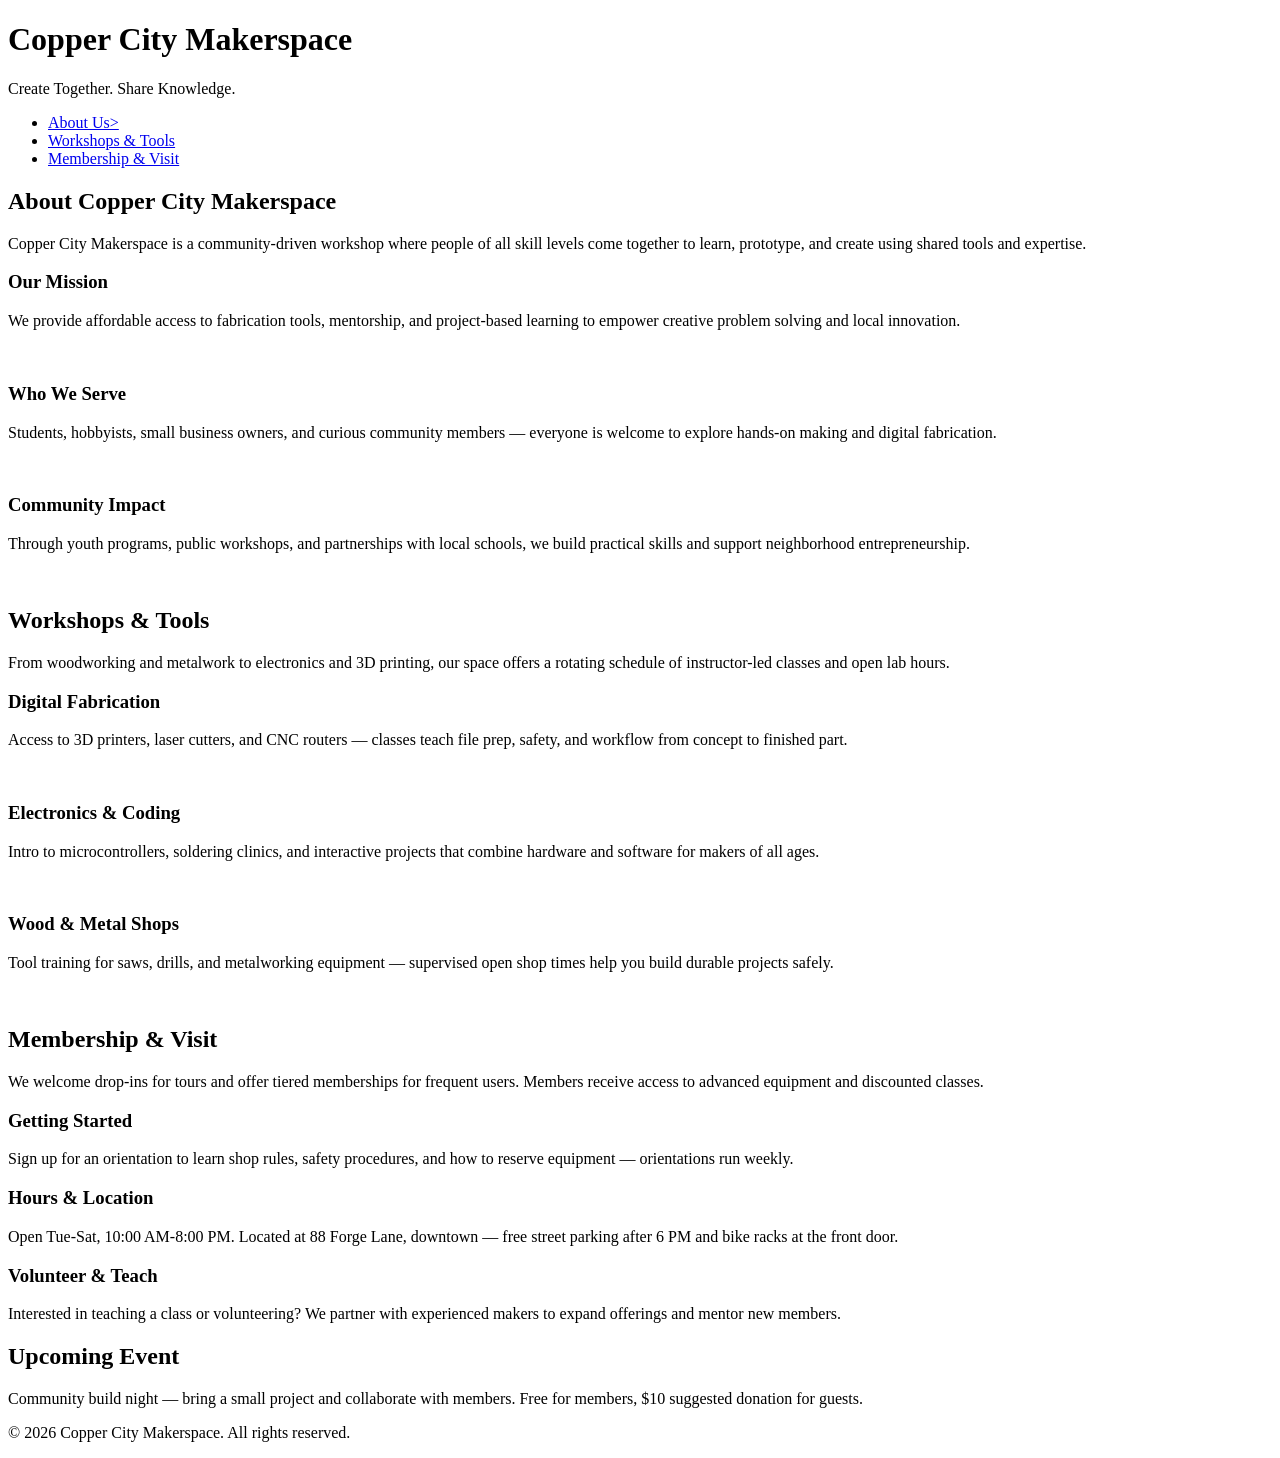
==== index.html @ 44f208bc "added new pages" ====
<!DOCTYPE html>
<html lang="en">

<head>
    <meta charset="UTF-8">
    <meta name="viewport" content="width=device-width, initial-scale=1.0">
    <link rel="stylesheet" href="styles.css">
    <title>Copper City Makerspace</title>
</head>

<body>
    <header>
        <h1>Copper City Makerspace</h1>
        <p>Create Together. Share Knowledge.</p>
    </header>
    <nav>
        <ul>
            <li><a href="about.html">About Us> </a></li>
            <li><a href="workshops.html">Workshops & Tools</a></li>
            <li><a href="memberships.html">Membership & Visit</a></li>
        </ul>
    </nav>
    <main>
        <section id="about">
            <h2>About Copper City Makerspace</h2>
            <p>Copper City Makerspace is a community-driven workshop where people of all skill levels come together to
                learn, prototype, and create using shared tools and expertise.</p>
            <div class="card-row">
                <section>
                    <h3>Our Mission</h3>
                    <p>We provide affordable access to fabrication tools, mentorship, and project-based learning to
                        empower creative problem solving and local innovation.</p>
                    <img src="images/engineering.jpg" alt="" width="300">
                </section>
                <section>
                    <h3>Who We Serve</h3>
                    <p>Students, hobbyists, small business owners, and curious community members — everyone is welcome
                        to explore hands-on making and digital fabrication.</p>
                    <img src="images/ideation.jpg" alt="" width="300">
                </section>
                <section>
                    <h3>Community Impact</h3>
                    <p>Through youth programs, public workshops, and partnerships with local schools, we build practical
                        skills and support neighborhood entrepreneurship.</p>
                    <img src="images/storytelling.jpg" alt="" width="300">
                </section>
            </div>
        </section>
        <section id="workshops">
            <h2>Workshops & Tools</h2>
            <p>From woodworking and metalwork to electronics and 3D printing, our space offers a rotating schedule of
                instructor-led classes and open lab hours.</p>
            <div class="card-row">
                <section>
                    <h3>Digital Fabrication</h3>
                    <p>Access to 3D printers, laser cutters, and CNC routers — classes teach file prep, safety, and
                        workflow from concept to finished part.</p>
                    <img src="images/3Dprinter.jpg" alt="" width="300">
                </section>
                <section>
                    <h3>Electronics & Coding</h3>
                    <p>Intro to microcontrollers, soldering clinics, and interactive projects that combine hardware and
                        software for makers of all ages.</p>
                    <img src="images/microcontroller.jpg" alt="" width="300">
                </section>
                <section>
                    <h3>Wood & Metal Shops</h3>
                    <p>Tool training for saws, drills, and metalworking equipment — supervised open shop times help you
                        build durable projects safely.</p>
                    <img src="images/metalworking.jpg" alt="" width="300">
                </section>
            </div>
        </section>
        <section id="memberships">
            <h2>Membership & Visit</h2>
            <p>We welcome drop-ins for tours and offer tiered memberships for frequent users. Members receive access to
                advanced equipment and discounted classes.</p>
            <div class="card-row">
                <section>
                    <h3>Getting Started</h3>
                    <p>Sign up for an orientation to learn shop rules, safety procedures, and how to reserve equipment —
                        orientations run weekly.</p>
                </section>
                <section>
                    <h3>Hours & Location</h3>
                    <p>Open Tue-Sat, 10:00 AM-8:00 PM. Located at 88 Forge Lane, downtown — free street parking after 6
                        PM and bike racks at the front door.</p>
                </section>
                <section>
                    <h3>Volunteer & Teach</h3>
                    <p>Interested in teaching a class or volunteering? We partner with experienced makers to expand
                        offerings and mentor new members.</p>
                </section>
            </div>
        </section>
    </main>
    <aside>
        <h2>Upcoming Event</h2>
        <p>Community build night — bring a small project and collaborate with members. Free for members, $10 suggested
            donation for guests.</p>
    </aside>
    <footer>
        <p>&copy; 2026 Copper City Makerspace. All rights reserved.</p>
    </footer>
</body>

</html>
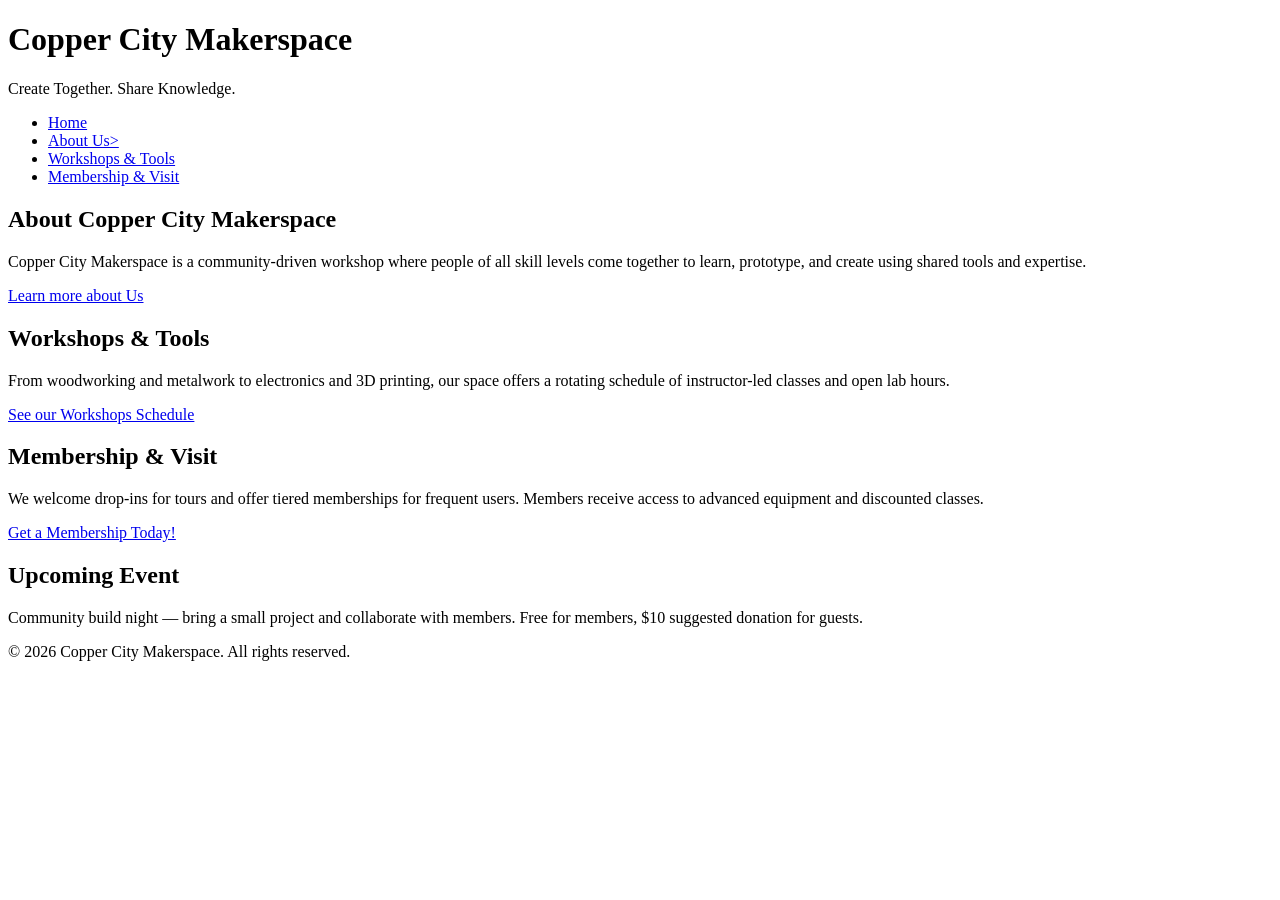
==== commit f12a3e2c: "next iteration html complete" ====
--- a/index.html
+++ b/index.html
@@ -15,6 +15,7 @@
     </header>
     <nav>
         <ul>
+            <li><a href="index.html">Home</a></li>
             <li><a href="about.html">About Us> </a></li>
             <li><a href="workshops.html">Workshops & Tools</a></li>
             <li><a href="memberships.html">Membership & Visit</a></li>
@@ -25,73 +26,19 @@
             <h2>About Copper City Makerspace</h2>
             <p>Copper City Makerspace is a community-driven workshop where people of all skill levels come together to
                 learn, prototype, and create using shared tools and expertise.</p>
-            <div class="card-row">
-                <section>
-                    <h3>Our Mission</h3>
-                    <p>We provide affordable access to fabrication tools, mentorship, and project-based learning to
-                        empower creative problem solving and local innovation.</p>
-                    <img src="images/engineering.jpg" alt="" width="300">
-                </section>
-                <section>
-                    <h3>Who We Serve</h3>
-                    <p>Students, hobbyists, small business owners, and curious community members — everyone is welcome
-                        to explore hands-on making and digital fabrication.</p>
-                    <img src="images/ideation.jpg" alt="" width="300">
-                </section>
-                <section>
-                    <h3>Community Impact</h3>
-                    <p>Through youth programs, public workshops, and partnerships with local schools, we build practical
-                        skills and support neighborhood entrepreneurship.</p>
-                    <img src="images/storytelling.jpg" alt="" width="300">
-                </section>
-            </div>
+            <a href="about.html">Learn more about Us</a>
         </section>
         <section id="workshops">
             <h2>Workshops & Tools</h2>
             <p>From woodworking and metalwork to electronics and 3D printing, our space offers a rotating schedule of
                 instructor-led classes and open lab hours.</p>
-            <div class="card-row">
-                <section>
-                    <h3>Digital Fabrication</h3>
-                    <p>Access to 3D printers, laser cutters, and CNC routers — classes teach file prep, safety, and
-                        workflow from concept to finished part.</p>
-                    <img src="images/3Dprinter.jpg" alt="" width="300">
-                </section>
-                <section>
-                    <h3>Electronics & Coding</h3>
-                    <p>Intro to microcontrollers, soldering clinics, and interactive projects that combine hardware and
-                        software for makers of all ages.</p>
-                    <img src="images/microcontroller.jpg" alt="" width="300">
-                </section>
-                <section>
-                    <h3>Wood & Metal Shops</h3>
-                    <p>Tool training for saws, drills, and metalworking equipment — supervised open shop times help you
-                        build durable projects safely.</p>
-                    <img src="images/metalworking.jpg" alt="" width="300">
-                </section>
-            </div>
+            <a href="workshops.html"> See our Workshops Schedule</a>
         </section>
         <section id="memberships">
             <h2>Membership & Visit</h2>
             <p>We welcome drop-ins for tours and offer tiered memberships for frequent users. Members receive access to
                 advanced equipment and discounted classes.</p>
-            <div class="card-row">
-                <section>
-                    <h3>Getting Started</h3>
-                    <p>Sign up for an orientation to learn shop rules, safety procedures, and how to reserve equipment —
-                        orientations run weekly.</p>
-                </section>
-                <section>
-                    <h3>Hours & Location</h3>
-                    <p>Open Tue-Sat, 10:00 AM-8:00 PM. Located at 88 Forge Lane, downtown — free street parking after 6
-                        PM and bike racks at the front door.</p>
-                </section>
-                <section>
-                    <h3>Volunteer & Teach</h3>
-                    <p>Interested in teaching a class or volunteering? We partner with experienced makers to expand
-                        offerings and mentor new members.</p>
-                </section>
-            </div>
+            <a href="memberships.html">Get a Membership Today!</a>
         </section>
     </main>
     <aside>
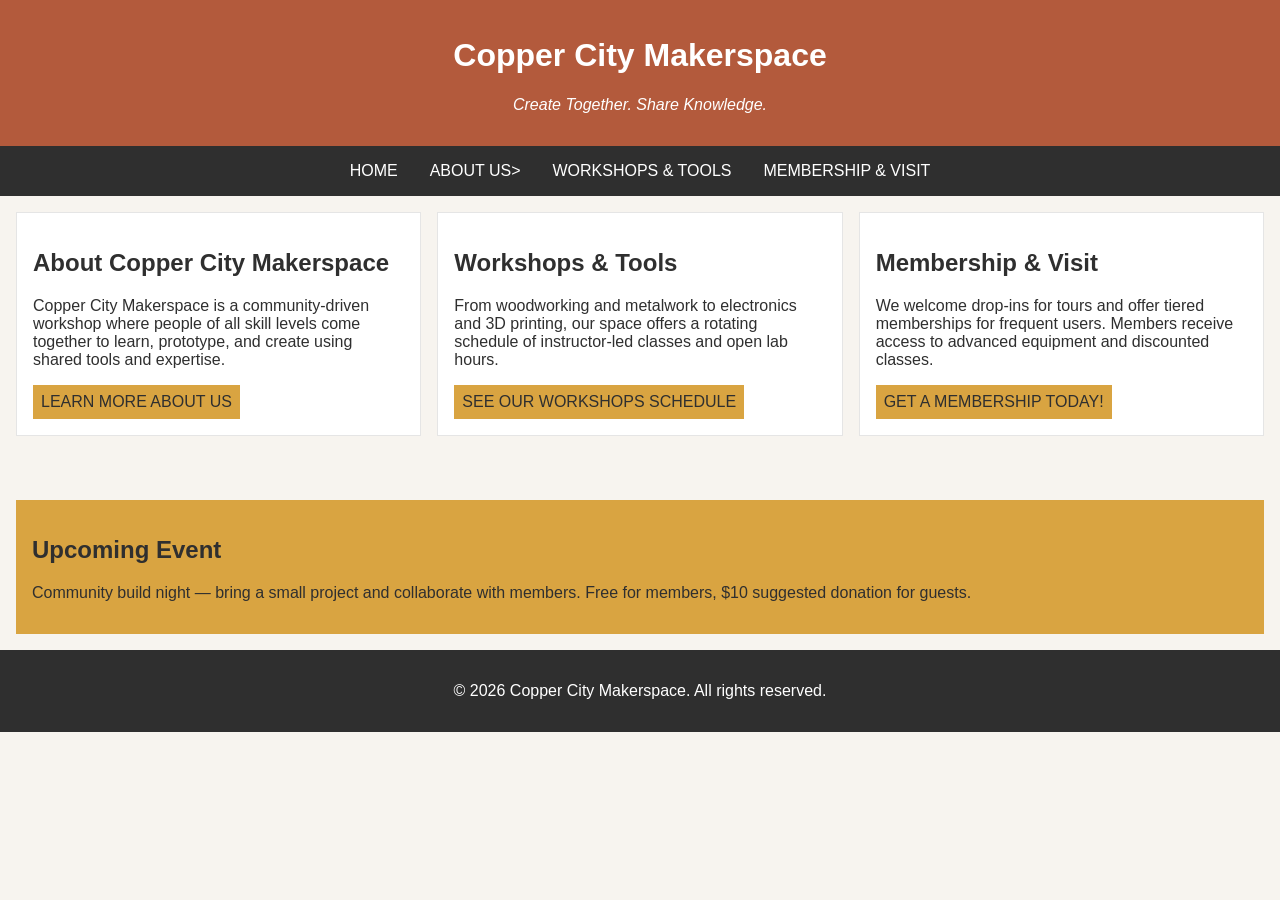
==== commit 82574f02: "completed iteration for multi page" ====
--- a/index.html
+++ b/index.html
@@ -16,12 +16,12 @@
     <nav>
         <ul>
             <li><a href="index.html">Home</a></li>
-            <li><a href="about.html">About Us> </a></li>
+            <li><a href="about.html">About Us></a></li>
             <li><a href="workshops.html">Workshops & Tools</a></li>
             <li><a href="memberships.html">Membership & Visit</a></li>
         </ul>
     </nav>
-    <main>
+    <main class="card-row">
         <section id="about">
             <h2>About Copper City Makerspace</h2>
             <p>Copper City Makerspace is a community-driven workshop where people of all skill levels come together to
--- a/styles.css
+++ b/styles.css
@@ -0,0 +1,129 @@
+/* =====  CSS by Christina Carrasquilla,Updated by Charles Mavaro  =====  */
+
+/* ===== Color Palette 
+
+Copper:#B35A3C
+Charcoal:#2F2F2F
+Light Background:#F7F4EF
+Card Background:#FFFFFF
+Soft Gold:#D9A441
+Border:#E5E5E5
+
+===== */
+
+/* ===== GLOBAL (Base) Styles ===== */
+
+body {
+    font-family: Arial, sans-serif;
+    margin: 0;
+    background-color: #F7F4EF;
+    color: #2F2F2F;
+    display: grid;
+    grid-template-columns: 1fr;
+}
+
+header {
+    background-color: #B35A3C;
+    color: white;
+    text-align: center;
+    padding: 1rem;
+}
+
+header img {
+    margin-top: 0.5rem;
+}
+
+header p {
+    font-style: italic;
+}
+
+nav {
+    background-color: #2F2F2F;
+    padding: .5rem;
+}
+
+nav ul {
+    list-style: none;
+    margin: 0;
+    padding: 0;
+
+}
+
+nav a {
+    color: white;
+    text-decoration: none;
+    padding: 0.5rem;
+    display: inline-block;
+    text-transform: uppercase;
+}
+
+nav a:hover {
+    background-color: #B35A3C;
+
+
+}
+
+main {
+    padding: 1rem;
+}
+
+main a {
+    background-color: #D9A441;
+    color: #2F2F2F;
+    text-decoration: none;
+    padding: 0.5rem;
+    display: inline-block;
+    text-transform: uppercase;
+}
+
+main a:hover {
+    background-color: #B35A3C;
+    color: white;
+}
+
+section {
+    margin-bottom: 2rem;
+}
+
+.card-row section {
+    background-color: white;
+    border: 1px solid #E5E5E5;
+    padding: 1rem;
+}
+
+img {
+    display: block;
+    margin-top: 0.5rem;
+    max-width: 100%;
+}
+
+aside {
+    background-color: #D9A441;
+    padding: 1rem;
+    margin: 1rem;
+}
+
+footer {
+    background-color: #2F2F2F;
+    color: white;
+    text-align: center;
+    padding: 1rem;
+}
+
+/* ===== MEDIA QUERY (Medium ====*/
+@media screen and (min-width:817px) {
+    nav ul {
+        display: flex;
+        justify-content: center;
+        gap: 1rem;
+    }
+
+    .card-row {
+        display: flex;
+        gap: 1rem;
+    }
+
+    .card-row section {
+        width: 30%;
+    }
+}
